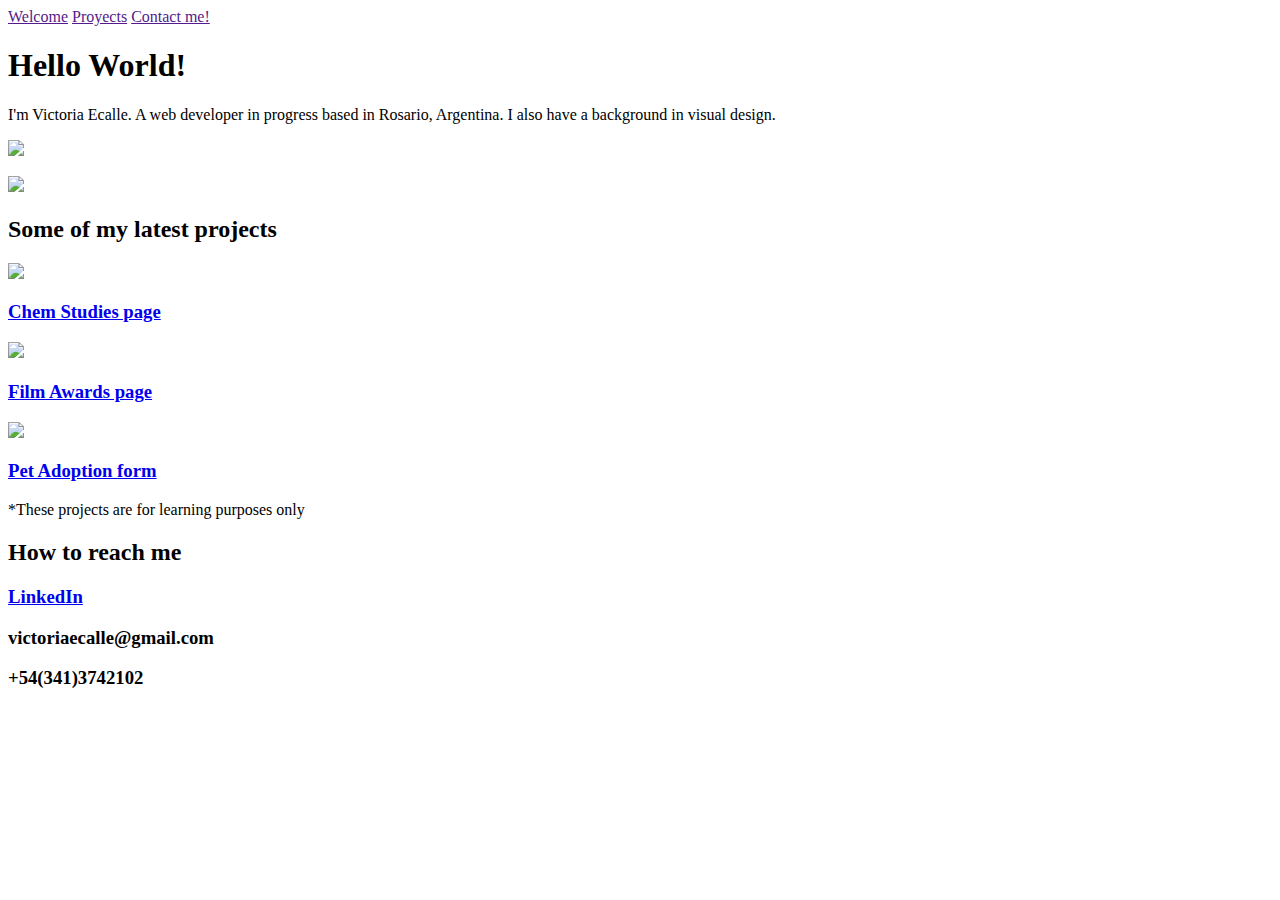
==== página/index.html @ ee5f5436 "Rename index.html to página/index.html" ====
<!DOCTYPE html>
<link rel="preconnect" href="https://fonts.googleapis.com">
<link rel="preconnect" href="https://fonts.gstatic.com" crossorigin>
<link href="https://fonts.googleapis.com/css2?family=Poppins:wght@300;400&family=Source+Sans+Pro:ital,wght@0,400;0,700;0,900;1,700;1,900&display=swap" rel="stylesheet">
<link rel="stylesheet" href="style.css"/>
<head>
  <script src="https://kit.fontawesome.com/912ff9d731.js" crossorigin="anonymous"></script>
</head>

<body>
  <nav id="navbar">
    <a class="anav" href="">Welcome</a>
    <a class="anav" href="">Proyects</a>
    <a class="anav" href="">Contact me!</a>
  </nav>
  <div id="welcome-section">
    <div class="hello">
      <h1>Hello World!</h1>
      <p>I'm Victoria Ecalle. A web developer in progress based in Rosario, Argentina. I also have a background in visual design.
      <p>
        <img class="batches" src="https://i.imgur.com/VE4jjLc.png">
    </div>
    <img class="bjork" src="https://pbs.twimg.com/media/Dv8z-MXW0AEo6Wx?format=jpg&name=small"></img>
  </div>

  <div id="projects">
    <h2>Some of my latest projects</h2>
    <div class="container1">
      <div class="one">
        <a class="pnav" href="https://codepen.io/victoriassol/full/XWgxKEr"><img class="project" src="https://i.imgur.com/eHECuTY.png"></img>
          <h3>Chem Studies page</h3>
        </a>

      </div>

      <div class="two">
        <a class="pnav" href="https://codepen.io/victoriassol/full/YzQvxJK"><img class="project" src="https://i.imgur.com/HDNbvXI.png"></img>
          <h3>Film Awards page</h3>
        </a>
      </div>
      <div class="three">
        <a class="pnav" href="https://codepen.io/victoriassol/full/jOwxmmQ"><img class="project" src="https://i.imgur.com/agqSXHA.png"></img>
          <h3>Pet Adoption form</h3>
        </a>
      </div>
    </div>
    <p id="disclaimer">*These projects are for learning purposes only</p>
    <div id="contact">
      <h2>How to reach me</h2>
      <div class="container">
        <div class="card">
          <div class="face face1">
            <div class="content">
              <div class="icon">
                <i class="fa fa-linkedin-square" aria-hidden="true"></i>
              </div>
            </div>
          </div>
          <div class="face face2">
            <div class="content">

              <h3 class="contactinfo"><a href="https://www.linkedin.com/in/victoria-sol-ecalle-624535155/" target="_blank">LinkedIn</a></h3>
            </div>
          </div>
        </div>
        <div class="card">
          <div class="face face1">
            <div class="content">
              <div class="icon">
                <i class="far fa-envelope"></i>
              </div>
            </div>
          </div>
          <div class="face face2">
            <div class="content">
              <h3 class="contactinfo">
                victoriaecalle@gmail.com
              </h3>

            </div>
          </div>
        </div>
        <div class="card">
          <div class="face face1">
            <div class="content">
              <div class="icon">
                <i class="fas fa-phone"></i>
              </div>
            </div>
          </div>
          <div class="face face2">
            <div class="content">
              <h3 class="contactinfo">
                +54(341)3742102
              </h3>

            </div>
          </div>
        </div>
      </div>
    </div>
</body>
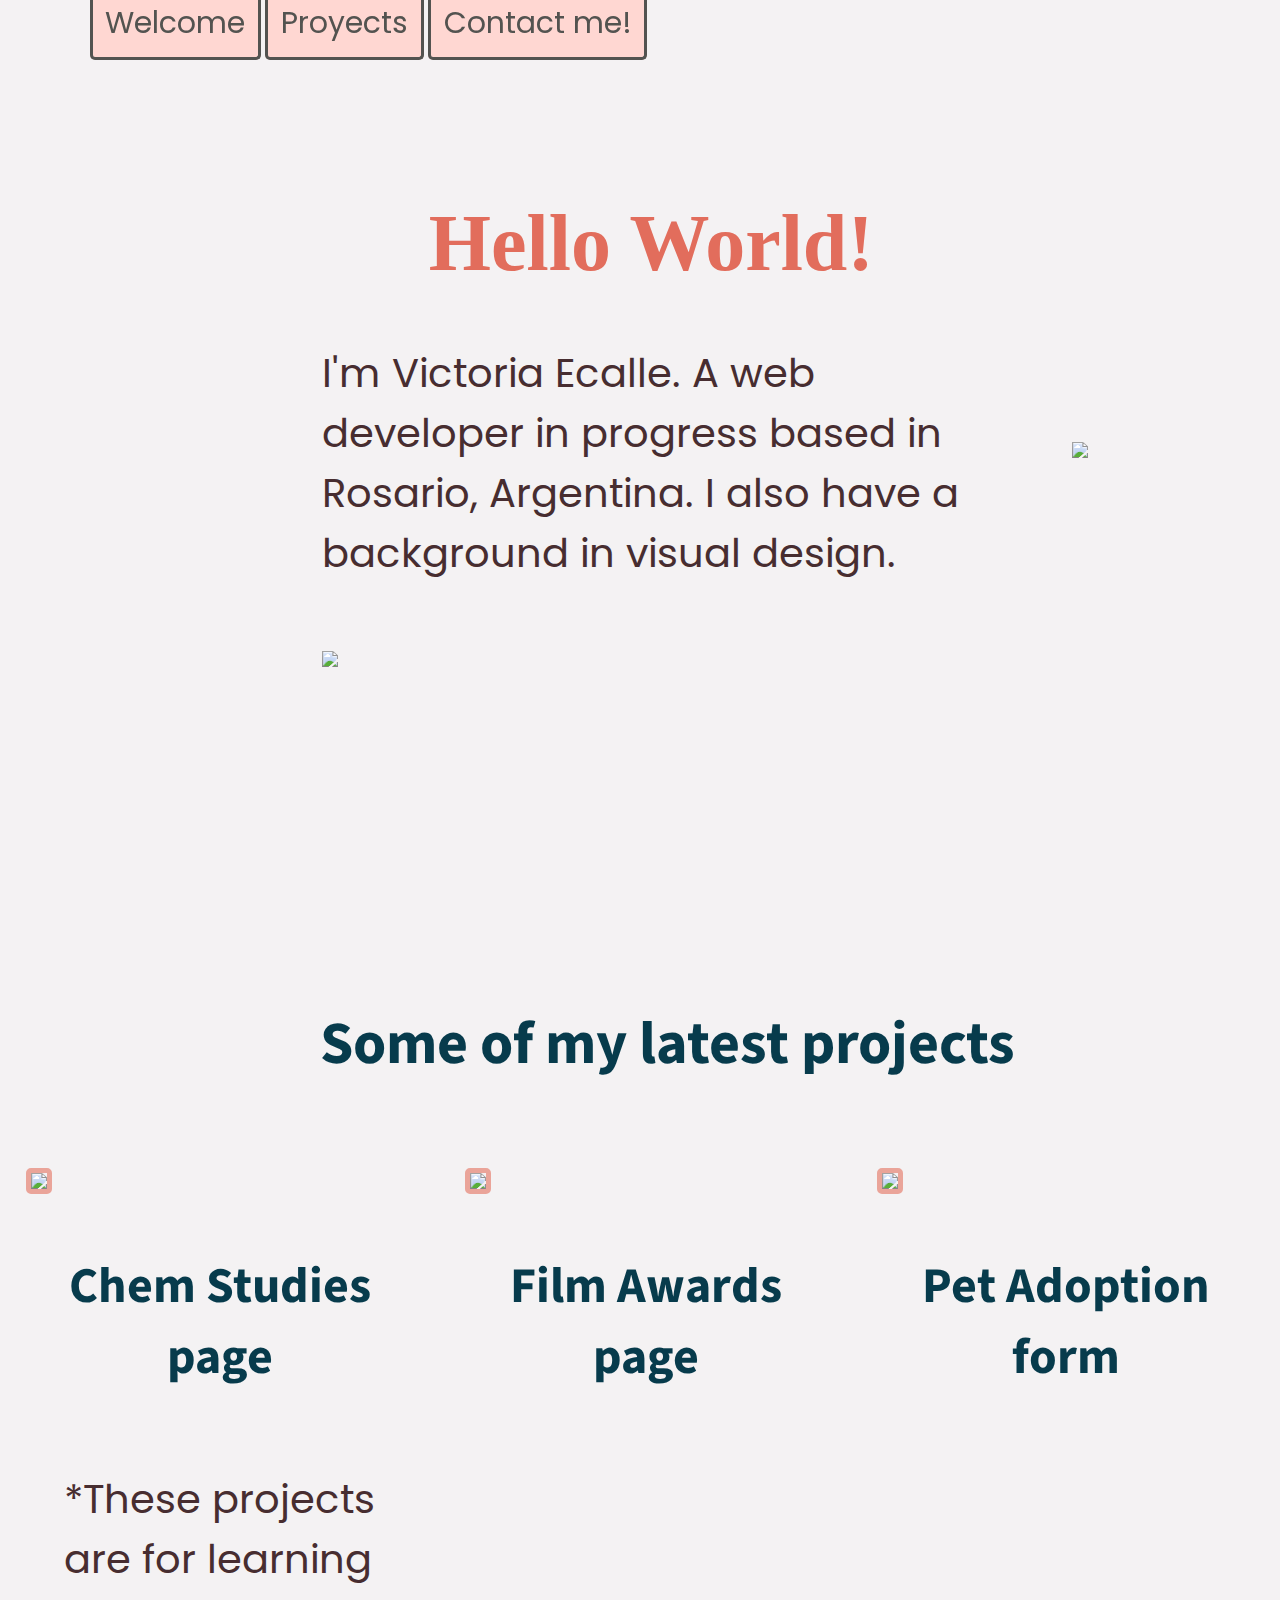
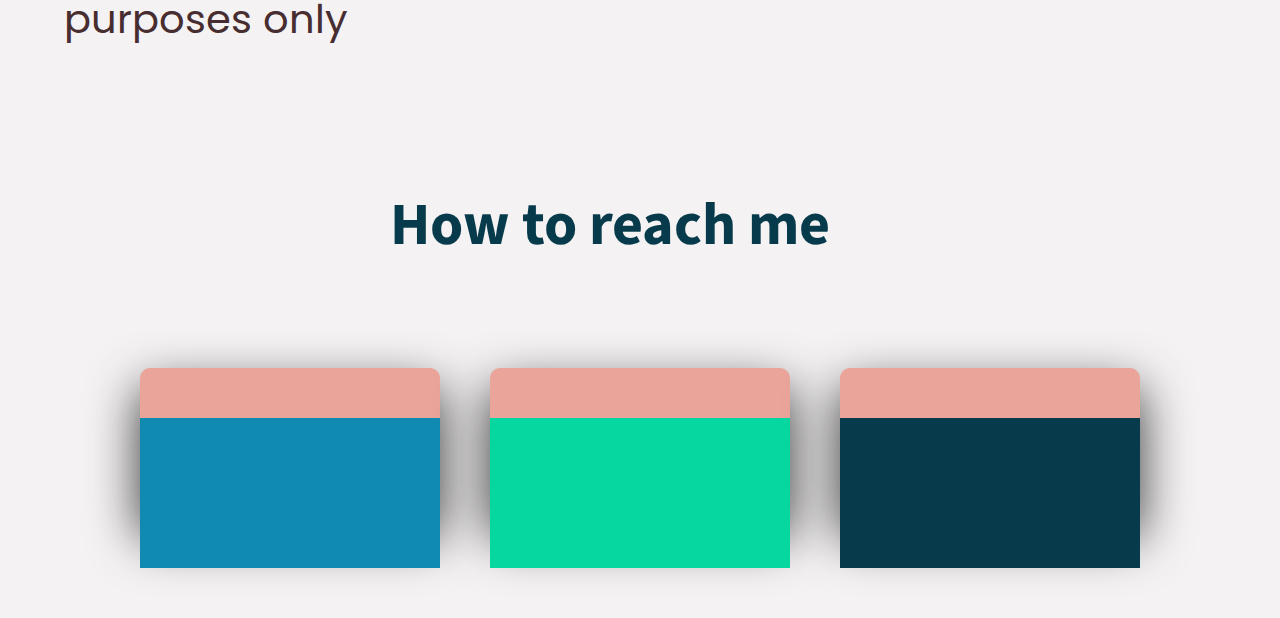
==== commit b30a7bbe: "Update index.html" ====
--- a/página/index.html
+++ b/página/index.html
@@ -2,9 +2,10 @@
 <link rel="preconnect" href="https://fonts.googleapis.com">
 <link rel="preconnect" href="https://fonts.gstatic.com" crossorigin>
 <link href="https://fonts.googleapis.com/css2?family=Poppins:wght@300;400&family=Source+Sans+Pro:ital,wght@0,400;0,700;0,900;1,700;1,900&display=swap" rel="stylesheet">
-<link rel="stylesheet" href="style.css"/>
+
 <head>
   <script src="https://kit.fontawesome.com/912ff9d731.js" crossorigin="anonymous"></script>
+  <link rel="stylesheet" href="style.css"/>
 </head>
 
 <body>
--- a/página/style.css
+++ b/página/style.css
@@ -0,0 +1,257 @@
+body {  
+    position: relative;
+    margin: 0;
+    padding: 0;
+    min-height: 100vh;
+    background-color: #f4f2f3;
+    max-width: 100%;
+    overflow-x: hidden;
+  }
+  .anav {
+    background-color: #FFD7D2;
+    color: #535350;
+    border-right: solid;
+    border-left: solid;
+    border-bottom: solid;
+    border-radius: 5px;
+    text-decoration: none;
+    padding: 1%;
+    font-family: 'Poppins', sans-serif;
+    font-size:30px
+   
+  }
+  nav {  
+    width: 100vw;
+    text-decoration: none;
+    margin-left: 7%;
+    position:fixed;
+  }
+  .anav:hover {
+    color: #e26d5c;
+  }
+  .batches {
+    max-width:;
+    max-height: 60px;
+    width: auto;
+    height: auto;
+    margin-left:
+  }
+  #welcome-section {
+    display: flex;
+    width: 100%;
+    height:100vh;
+    align-items:center;
+    margin-top:
+  
+   
+  }
+  .hello {
+    margin-left:
+  }
+  h1 {
+    margin-top: 2%;
+    margin-left:40%;
+    font-family: 'Source Sans Pro', Black 900;
+    font-size: 80px;
+    color: #e26d5c;
+  }
+  p {
+    max-width:60%;
+    margin-left:30% ;
+    font-family: "Poppins", sans-serif;
+    font-size: 40px;
+    color: #472d30;
+    
+  }
+  .bjork {
+    width:auto;
+    height:auto;
+  margin-right:15%;
+    margin-top:;
+  }
+  
+  #projects {
+    display: flex;
+    flex-direction: column;
+    padding-top: 5%;
+    margin: auto;
+  }
+  .container1 {
+    display: flex;
+    align-items: center;
+    justify-content: center;
+    width: 100vw;
+  }
+  .project {
+    max-width: 100%;
+    border: solid;
+    border-width: 5px;
+    border-radius: 5px;
+    border-color: #eaa499;
+    border-opacity: 0.5;
+  }
+  .one,
+  .two,
+  .three {
+    padding: 2%;
+    padding-top: 30px;
+  }
+  
+  .pnav {
+    text-decoration: none;
+    padding-top: 10%;
+    text-align: center;
+    font-size: 30px;
+  }
+  h3 {
+    text-decoration: none;
+    color: #073b4c;
+    font-family: 'Source Sans Pro'; font-style: Bold 700 italic;
+    font-size: 50px
+  }
+  #disclaimer {
+    margin-left: 5%;
+    max-width: 30%;
+    margin-top: 0%;
+  }
+  h2 {
+    margin-left: 25%;
+    margin-top: 3%;
+    color: #073b4c;
+    font-size: 60px;
+    font-family: 'Source Sans Pro'; font-style: Bold 700 italic;
+  }
+  #contact {
+    margin: auto;
+    margin-top:5%
+  }
+  .contactinfo {
+    color: white;
+  }
+  .container {
+    width: 1000px;
+    position: relative;
+    display: flex;
+    justify-content: space-between;
+  }
+  
+  .container .card {
+    position: relative;
+    border-radius: 5px;
+  }
+  
+  .container .card .icon {
+    position: absolute;
+    top: 0;
+    left: 0;
+    width: 100%;
+    height: 100%;
+    background: #f00;
+    transition: 0.7s;
+    z-index: 1;
+  }
+  
+  .container .card:nth-child(1) .icon {
+    background: #118ab2;
+  }
+  
+  .container .card:nth-child(2) .icon {
+    background: #06d6a0;
+  }
+  
+  .container .card:nth-child(3) .icon {
+    background: #073b4c;
+  }
+  
+  .container .card .icon .fa {
+    position: absolute;
+    top: 50%;
+    left: 50%;
+    transform: translate(-50%, -50%);
+    font-size: 80px;
+    transition: 0.7s;
+    color: #fff;
+  }
+  
+  i {
+    position: absolute;
+    top: 50%;
+    left: 50%;
+    transform: translate(-50%, -50%);
+    font-size: 80px;
+    transition: 0.7s;
+    color: #fff;
+  }
+  
+  .container .card .face {
+    width: 300px;
+    height: 150px;
+    transition: 0.5s;
+    border-radius: 10px;
+  }
+  
+  .container .card .face.face1 {
+    position: relative;
+    background: #333;
+    display: flex;
+    justify-content: center;
+    align-items: center;
+    z-index: 1;
+    transform: translateY(100px);
+  }
+  
+  .container .card:hover .face.face1 {
+    background: #ff0057;
+    transform: translateY(0px);
+  }
+  
+  .container .card .face.face1 .content {
+    opacity: 1;
+    transition: 0.5s;
+  }
+  
+  .container .card:hover .face.face1 .content {
+    opacity: 1;
+  }
+  
+  .container .card .face.face1 .content i {
+    max-width: 100px;
+  }
+  
+  .container .card .face.face2 {
+    position: relative;
+    background: #EAA499;
+    display: flex;
+    justify-content: center;
+    align-items: center;
+    padding: 20px;
+    box-sizing: border-box;
+    box-shadow: 0 20px 50px rgba(0, 0, 0, 0.8);
+    transform: translateY(-100px);
+  }
+  
+  .container .card:hover .face.face2 {
+    transform: translateY(0);
+  }
+  
+  .container .card .face.face2 .content p {
+    margin: 0;
+    padding: 0;
+    text-align: center;
+    color: #414141;
+  }
+  
+  .container .card .face.face2 .content h3 {
+    margin: 0 0 10px 0;
+    padding: 0;
+    color: #fff;
+    font-size: 24px;
+    text-align: center;
+    color: #414141;
+  }
+  
+  .container a {
+    text-decoration: none;
+    color: #414141;
+  }
+  
